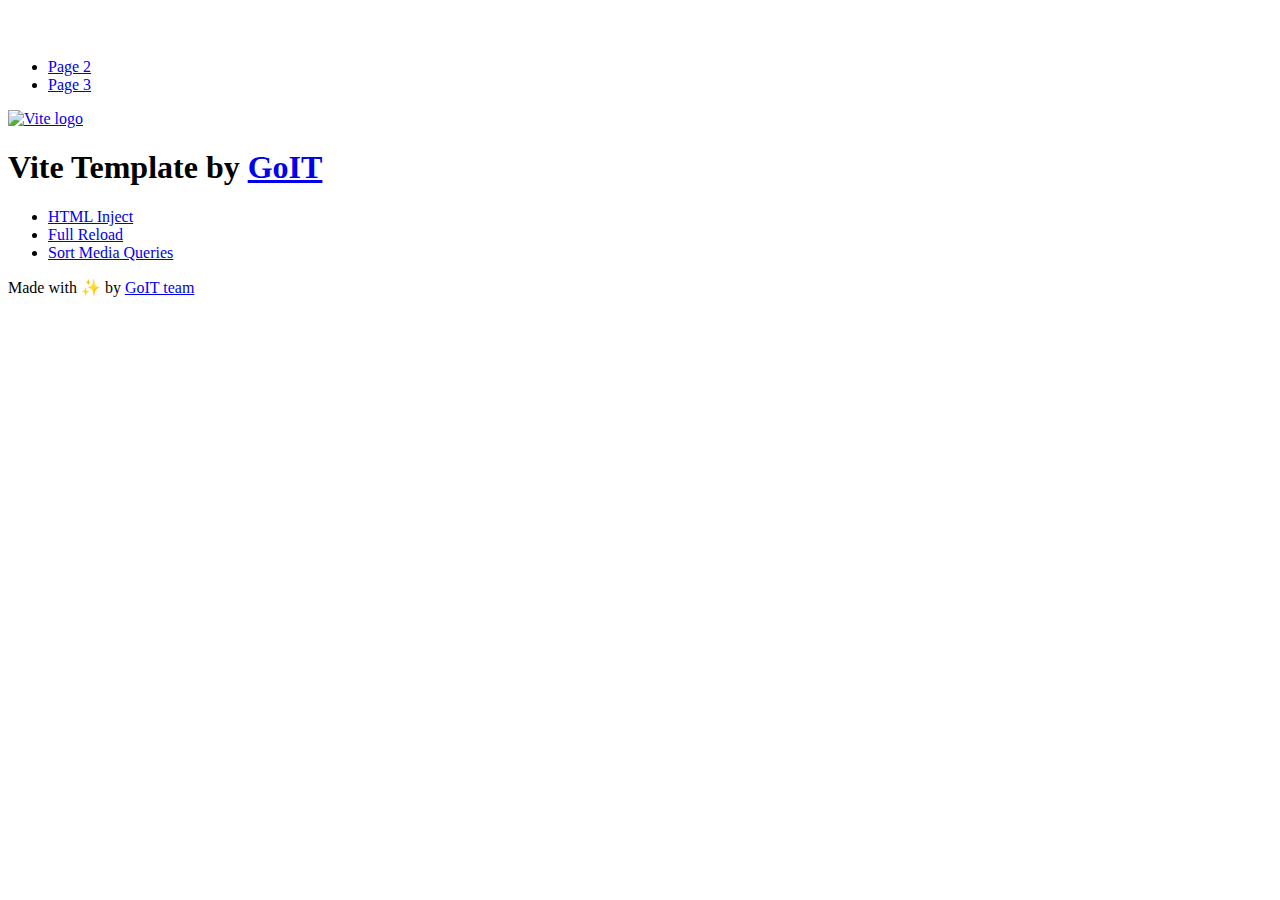
==== index.html @ 614dc47a "Deploying to gh-pages from @ MariannaNishovych/goit-js-hw-12@f301543995be2cddca9db254455cac017014d0d" ====
<!DOCTYPE html>
<html lang="en">
  <head>
    <meta charset="UTF-8" />
    <link rel="icon" type="image/svg+xml" href="/goit-js-hw-12/favicon.svg" />
    <meta name="viewport" content="width=device-width, initial-scale=1.0" />
    <title>Vanilla App Template</title>
    <script type="module" crossorigin src="/goit-js-hw-12/index.js"></script>
    <link rel="stylesheet" crossorigin href="/goit-js-hw-12/assets/styles-DvPDDfy5.css">
  </head>
  <body>
    <header class="header">
  <div class="container">
    <nav class="nav">
      <a class="nav-logo" href="./index.html" aria-label="Site logo">
        <svg class="nav-logo-icon" width="100" height="30">
          <use href="/goit-js-hw-12/assets/sprite-E8vg0sBb.svg#logo"></use>
        </svg>
      </a>
      <ul class="nav-list">
        <li class="nav-item">
          <a class="nav-link {=$highlight-act}" href="./page-2.html">Page 2</a>
        </li>
        <li class="nav-item">
          <a class="nav-link {=$highlight-curr}" href="./page-3.html">Page 3</a>
        </li>
      </ul>
    </nav>
  </div>
</header>


    <main>
      <!-- Loads the specified .html file -->
      <section class="vite-promo">
  <div class="container">
    <div class="vite-promo-thumb">
      <a
        class="vite-promo-link"
        href="https://vitejs.dev/"
        target="_blank"
        rel="noopener noreferrer"
        aria-label="Link to Vite official website"
        title="Vite.js  build tool"
      >
        <!-- Path to images as from index.html file -->
        <img
          class="pic"
          src="/goit-js-hw-12/assets/vite-logo-9o_aqrTe.png"
          alt="Vite logo"
          width="640"
          height="640"
        />
      </a>
    </div>
    <h1 class="main-title">
      <span class="main-title-gradient">Vite</span>
      Template by
      <a
        class="main-title-link"
        href="https://github.com/goitacademy/vanilla-app-template"
        target="_blank"
        rel="noopener noreferrer"
      >
        GoIT
      </a>
    </h1>
  </div>
</section>

      <article class="badges">
  <div class="container">
    <ul class="badges-list">
      <li class="badges-item">
        <a
          class="badges-link"
          href="https://www.npmjs.com/package/vite-plugin-html-inject"
          target="_blank"
          rel="noopener noreferrer"
        >
          HTML Inject
        </a>
      </li>
      <li class="badges-item">
        <a
          class="badges-link"
          href="https://www.npmjs.com/package/vite-plugin-full-reload"
          target="_blank"
          rel="noopener noreferrer"
        >
          Full Reload
        </a>
      </li>
      <li class="badges-item">
        <a
          class="badges-link"
          href="https://www.npmjs.com/package/postcss-sort-media-queries"
          target="_blank"
          rel="noopener noreferrer"
        >
          Sort Media Queries
        </a>
      </li>
    </ul>
  </div>
</article>

    </main>

    <footer class="footer">
  <div class="container">
    <p class="footer-desc">
      Made with ✨ by
      <a
        class="footer-link"
        href="https://goit.global/ua/"
        target="_blank"
        rel="noopener noreferrer"
      >
        GoIT team
      </a>
    </p>
  </div>
</footer>


  </body>
</html>
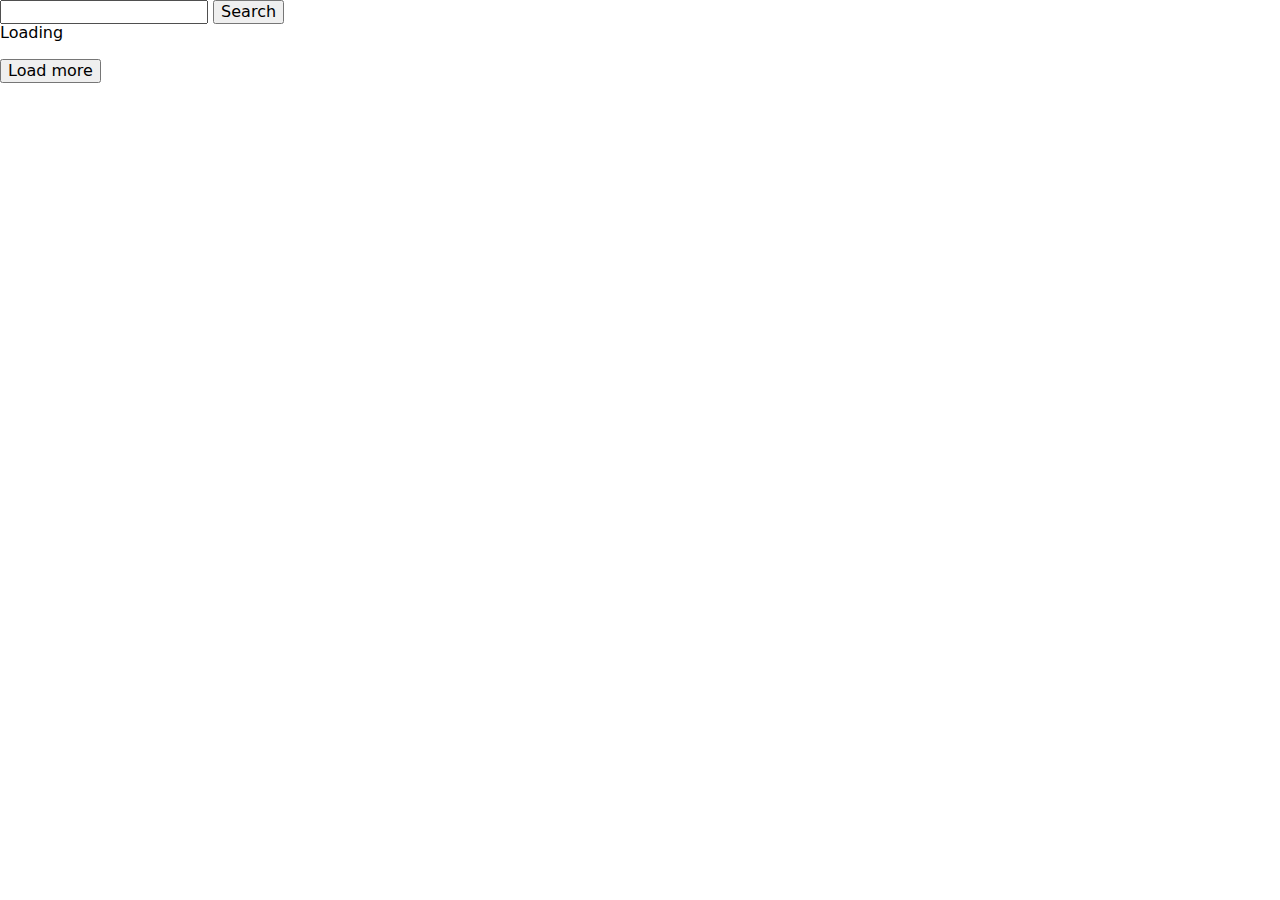
==== commit 1ea5713c: "Deploying to gh-pages from @ MariannaNishovych/goit-js-hw-12@743b8c64d83ccdb1e60292e755f43516aaf9197" ====
--- a/index.html
+++ b/index.html
@@ -1,128 +1,37 @@
 <!DOCTYPE html>
 <html lang="en">
-  <head>
-    <meta charset="UTF-8" />
-    <link rel="icon" type="image/svg+xml" href="/goit-js-hw-12/favicon.svg" />
-    <meta name="viewport" content="width=device-width, initial-scale=1.0" />
-    <title>Vanilla App Template</title>
-    <script type="module" crossorigin src="/goit-js-hw-12/index.js"></script>
-    <link rel="stylesheet" crossorigin href="/goit-js-hw-12/assets/styles-DvPDDfy5.css">
-  </head>
-  <body>
-    <header class="header">
+
+<head>
+  <meta charset="UTF-8" />
+  <link rel="icon" type="image/svg+xml" href="/favicon.svg" />
+  <meta name="viewport" content="width=device-width, initial-scale=1.0" />
+  <title>Vanilla App Template</title>
+  <link rel="stylesheet"
+    href="https://cdnjs.cloudflare.com/ajax/libs/modern-normalize/2.0.0/modern-normalize.min.css" />
+  <link rel="preconnect" href="https://fonts.googleapis.com" />
+  <link rel="preconnect" href="https://fonts.gstatic.com" crossorigin />
+  <link href="https://fonts.googleapis.com/css2?family=Montserrat:wght@100..900&display=swap" rel="stylesheet" />
+  <script type="module" crossorigin src="/goit-js-hw-12/index.js"></script>
+  <link rel="modulepreload" crossorigin href="/goit-js-hw-12/assets/vendor-CWwQENHe.js">
+  <link rel="stylesheet" crossorigin href="/goit-js-hw-12/assets/vendor-CWKLx11g.css">
+  <link rel="stylesheet" crossorigin href="/goit-js-hw-12/assets/index-BCd5hDC7.css">
+</head>
+
+<body>
+
   <div class="container">
-    <nav class="nav">
-      <a class="nav-logo" href="./index.html" aria-label="Site logo">
-        <svg class="nav-logo-icon" width="100" height="30">
-          <use href="/goit-js-hw-12/assets/sprite-E8vg0sBb.svg#logo"></use>
-        </svg>
-      </a>
-      <ul class="nav-list">
-        <li class="nav-item">
-          <a class="nav-link {=$highlight-act}" href="./page-2.html">Page 2</a>
-        </li>
-        <li class="nav-item">
-          <a class="nav-link {=$highlight-curr}" href="./page-3.html">Page 3</a>
-        </li>
-      </ul>
-    </nav>
+    <form action="submit" class="form">
+      <input type="text" class="input" name="search">
+      <button class="btn">Search</button>
+    </form>
+
+    <span class="loader">Loading</span>
+
+    <ul class="gallery"></ul>
+
+    <button type="button" class="btn-more is-hidden">Load more</button>
+
   </div>
-</header>
+</body>
 
-
-    <main>
-      <!-- Loads the specified .html file -->
-      <section class="vite-promo">
-  <div class="container">
-    <div class="vite-promo-thumb">
-      <a
-        class="vite-promo-link"
-        href="https://vitejs.dev/"
-        target="_blank"
-        rel="noopener noreferrer"
-        aria-label="Link to Vite official website"
-        title="Vite.js  build tool"
-      >
-        <!-- Path to images as from index.html file -->
-        <img
-          class="pic"
-          src="/goit-js-hw-12/assets/vite-logo-9o_aqrTe.png"
-          alt="Vite logo"
-          width="640"
-          height="640"
-        />
-      </a>
-    </div>
-    <h1 class="main-title">
-      <span class="main-title-gradient">Vite</span>
-      Template by
-      <a
-        class="main-title-link"
-        href="https://github.com/goitacademy/vanilla-app-template"
-        target="_blank"
-        rel="noopener noreferrer"
-      >
-        GoIT
-      </a>
-    </h1>
-  </div>
-</section>
-
-      <article class="badges">
-  <div class="container">
-    <ul class="badges-list">
-      <li class="badges-item">
-        <a
-          class="badges-link"
-          href="https://www.npmjs.com/package/vite-plugin-html-inject"
-          target="_blank"
-          rel="noopener noreferrer"
-        >
-          HTML Inject
-        </a>
-      </li>
-      <li class="badges-item">
-        <a
-          class="badges-link"
-          href="https://www.npmjs.com/package/vite-plugin-full-reload"
-          target="_blank"
-          rel="noopener noreferrer"
-        >
-          Full Reload
-        </a>
-      </li>
-      <li class="badges-item">
-        <a
-          class="badges-link"
-          href="https://www.npmjs.com/package/postcss-sort-media-queries"
-          target="_blank"
-          rel="noopener noreferrer"
-        >
-          Sort Media Queries
-        </a>
-      </li>
-    </ul>
-  </div>
-</article>
-
-    </main>
-
-    <footer class="footer">
-  <div class="container">
-    <p class="footer-desc">
-      Made with ✨ by
-      <a
-        class="footer-link"
-        href="https://goit.global/ua/"
-        target="_blank"
-        rel="noopener noreferrer"
-      >
-        GoIT team
-      </a>
-    </p>
-  </div>
-</footer>
-
-
-  </body>
 </html>
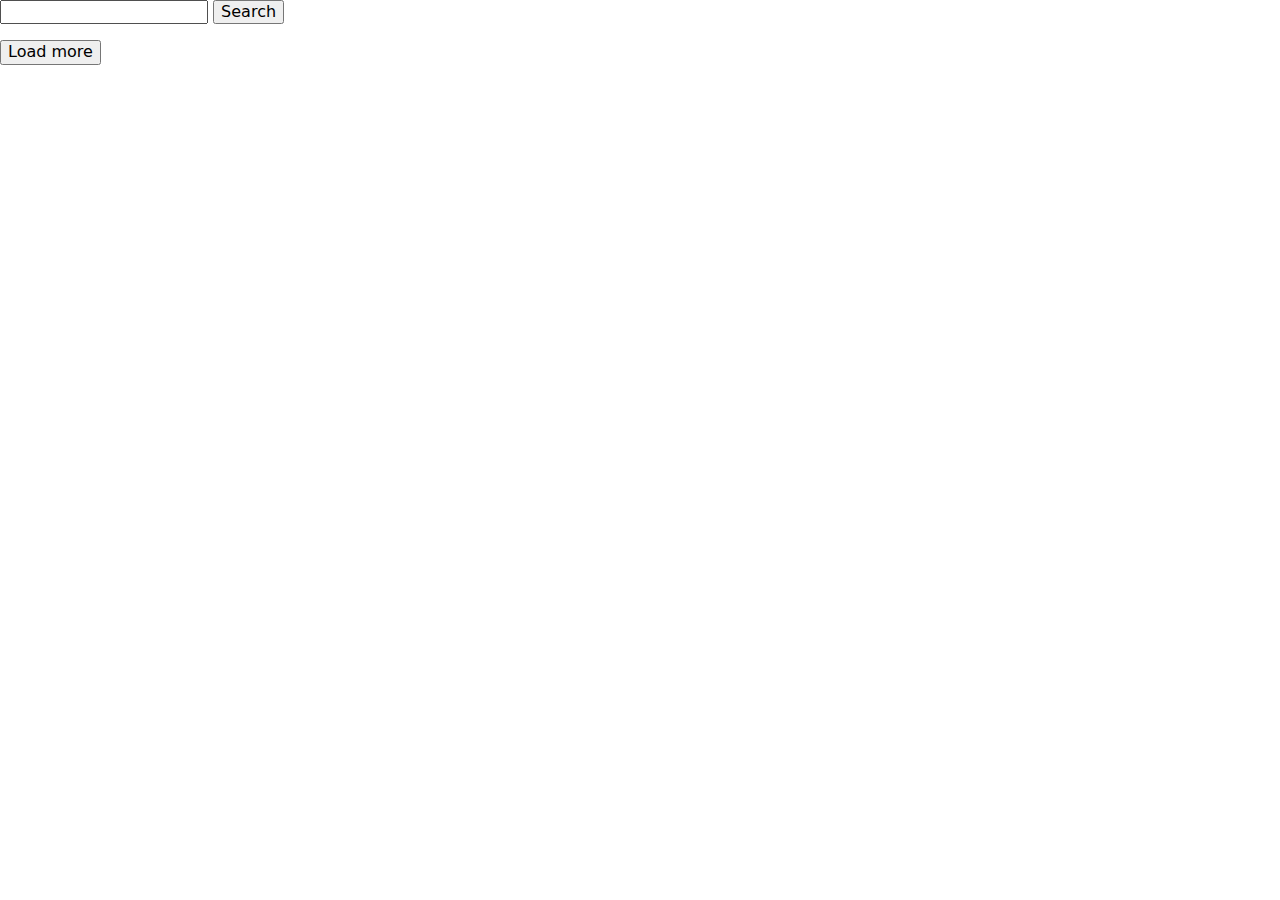
==== commit a8b10ae7: "Deploying to gh-pages from @ MariannaNishovych/goit-js-hw-12@74939ed3691f3a6088b4684de8d24c069121007" ====
--- a/index.html
+++ b/index.html
@@ -12,26 +12,25 @@
   <link rel="preconnect" href="https://fonts.gstatic.com" crossorigin />
   <link href="https://fonts.googleapis.com/css2?family=Montserrat:wght@100..900&display=swap" rel="stylesheet" />
   <script type="module" crossorigin src="/goit-js-hw-12/index.js"></script>
-  <link rel="modulepreload" crossorigin href="/goit-js-hw-12/assets/vendor-CWwQENHe.js">
+  <link rel="modulepreload" crossorigin href="/goit-js-hw-12/assets/vendor-Dp7Ig4E2.js">
   <link rel="stylesheet" crossorigin href="/goit-js-hw-12/assets/vendor-CWKLx11g.css">
-  <link rel="stylesheet" crossorigin href="/goit-js-hw-12/assets/index-BCd5hDC7.css">
+  <link rel="stylesheet" crossorigin href="/goit-js-hw-12/assets/index-kxPkdfWC.css">
 </head>
 
 <body>
 
-  <div class="container">
-    <form action="submit" class="form">
-      <input type="text" class="input" name="search">
+    <form class="form">
+      <input type="text" class="input" name="query">
       <button class="btn">Search</button>
     </form>
 
-    <span class="loader">Loading</span>
-
     <ul class="gallery"></ul>
 
-    <button type="button" class="btn-more is-hidden">Load more</button>
+    <button class="btn-more">Load more</button>
 
-  </div>
+    <span class="loader"></span>
+
+  
 </body>
 
 </html>
